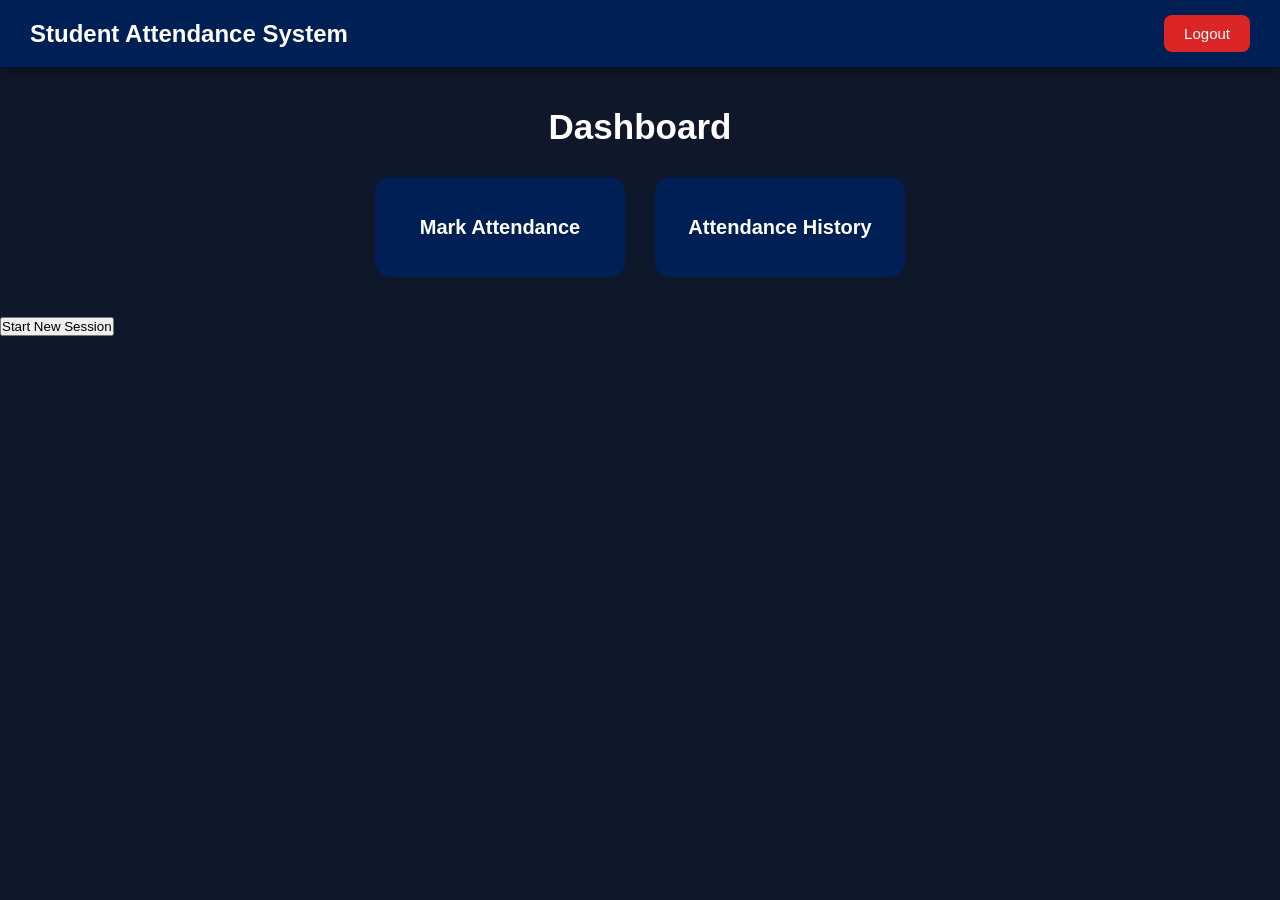
==== dashboard.html @ d6d261fe "First Commit" ====
<!DOCTYPE html>
<html lang="en">
<head>
<meta charset="UTF-8">
<meta name="viewport" content="width=device-width, initial-scale=1.0">
<title>Student Attendance Dashboard</title>

<style>

*{
    margin:0;
    padding:0;
    box-sizing:border-box;
    font-family:'Segoe UI',sans-serif;
}

body{
    background:#0f172a;
}

/* Navbar */
.navbar{
    background:#001f54;
    color:white;
    padding:15px 30px;
    display:flex;
    justify-content:space-between;
    align-items:center;
    box-shadow:0 4px 10px rgba(0,0,0,0.3);
}

.logo{
    font-size:24px;
    font-weight:bold;
}

.logout-btn{
    background:#dc2626;
    color:white;
    border:none;
    padding:10px 20px;
    border-radius:8px;
    cursor:pointer;
    font-size:15px;
}

.logout-btn:hover{
    background:#b91c1c;
}

/* Container */
.container{
    max-width:1200px;
    margin:auto;
    padding:40px 20px;
}

.title{
    text-align:center;
    color:white;
    margin-bottom:30px;
    font-size:35px;
}

/* Menu */
.menu{
    display:flex;
    justify-content:center;
    gap:30px;
    flex-wrap:wrap;
}

.menu button{
    width:250px;
    height:100px;
    border:none;
    border-radius:15px;
    font-size:20px;
    font-weight:bold;
    cursor:pointer;
    background:#001f54;
    color:white;
    transition:0.3s;
}

.menu button:hover{
    transform:translateY(-5px);
    background:#00308f;
}

</style>
</head>

<body>

<div class="navbar">
    <div class="logo">Student Attendance System</div>

    <button class="logout-btn" onclick="logout()">
        Logout
    </button>
</div>

<div class="container">

    <h1 class="title">Dashboard</h1>

    <div class="menu">
        <button onclick="window.location.href='attendance.html'">
            Mark Attendance
        </button>

        <button onclick="window.location.href='attendance-history.html'">
            Attendance History
        </button>
    </div>

</div>
<body>

    <!-- Dashboard Content -->

    <button onclick="resetAttendance()">
        Start New Session
    </button>

    <script>

    function resetAttendance(){

        fetch("http://localhost:3000/reset-attendance",{
            method:"DELETE"
        })
        .then(res => res.json())
        .then(data => {

            if(data.success){
                alert("Attendance Cleared Successfully");
            }else{
                alert("Failed");
            }

        });

    }

    </script>

</body>
</html>
<script>
function logout() {
    // clear saved login/session data
    localStorage.clear();

    // redirect to login page
    window.location.href = "login.html";
}
</script>

</body>
</html>
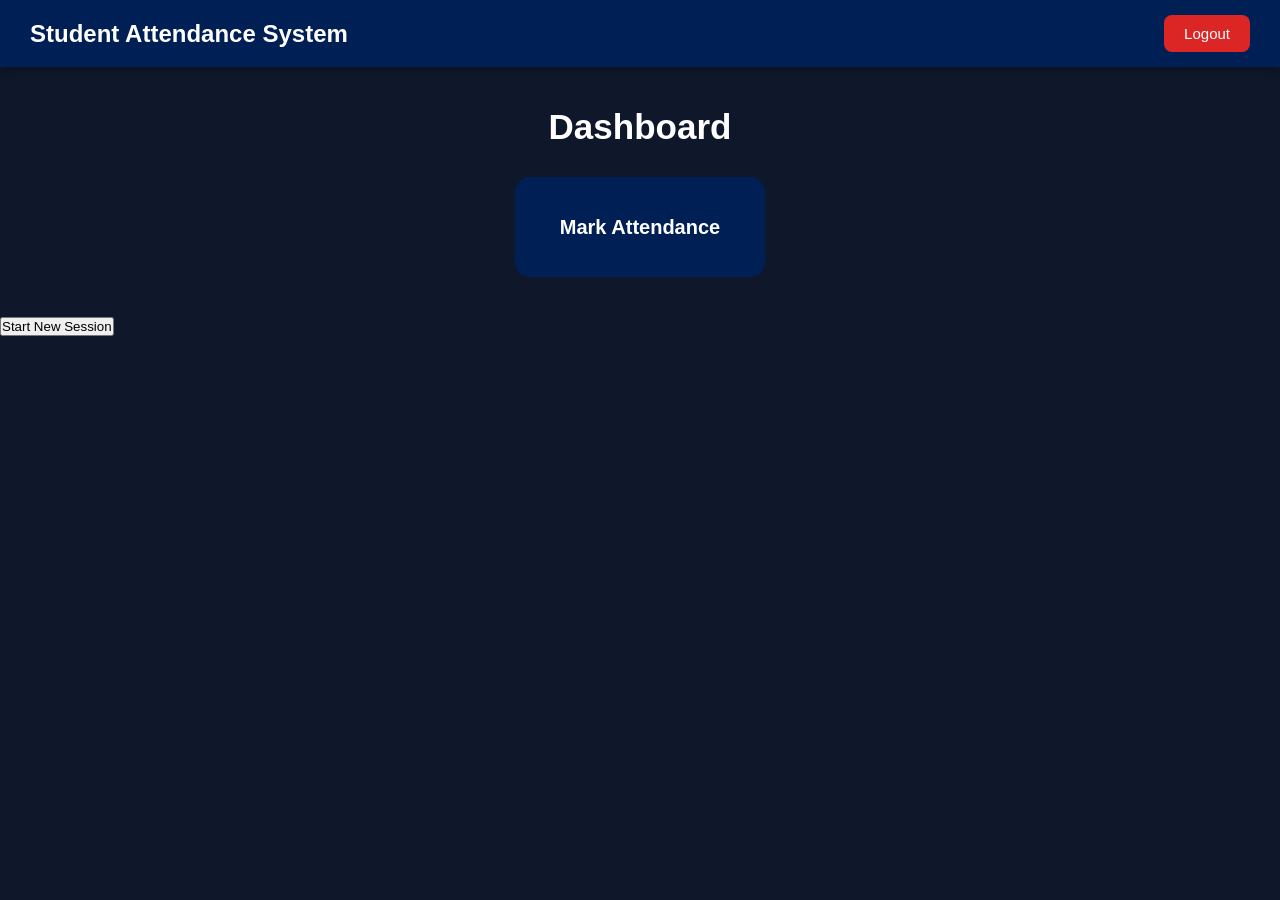
==== commit e600b5b5: "Update README and authors" ====
--- a/dashboard.html
+++ b/dashboard.html
@@ -109,16 +109,10 @@
         <button onclick="window.location.href='attendance.html'">
             Mark Attendance
         </button>
-
-        <button onclick="window.location.href='attendance-history.html'">
-            Attendance History
-        </button>
     </div>
 
 </div>
 <body>
-
-    <!-- Dashboard Content -->
 
     <button onclick="resetAttendance()">
         Start New Session
@@ -150,10 +144,10 @@
 </html>
 <script>
 function logout() {
-    // clear saved login/session data
+    
     localStorage.clear();
 
-    // redirect to login page
+    
     window.location.href = "login.html";
 }
 </script>
